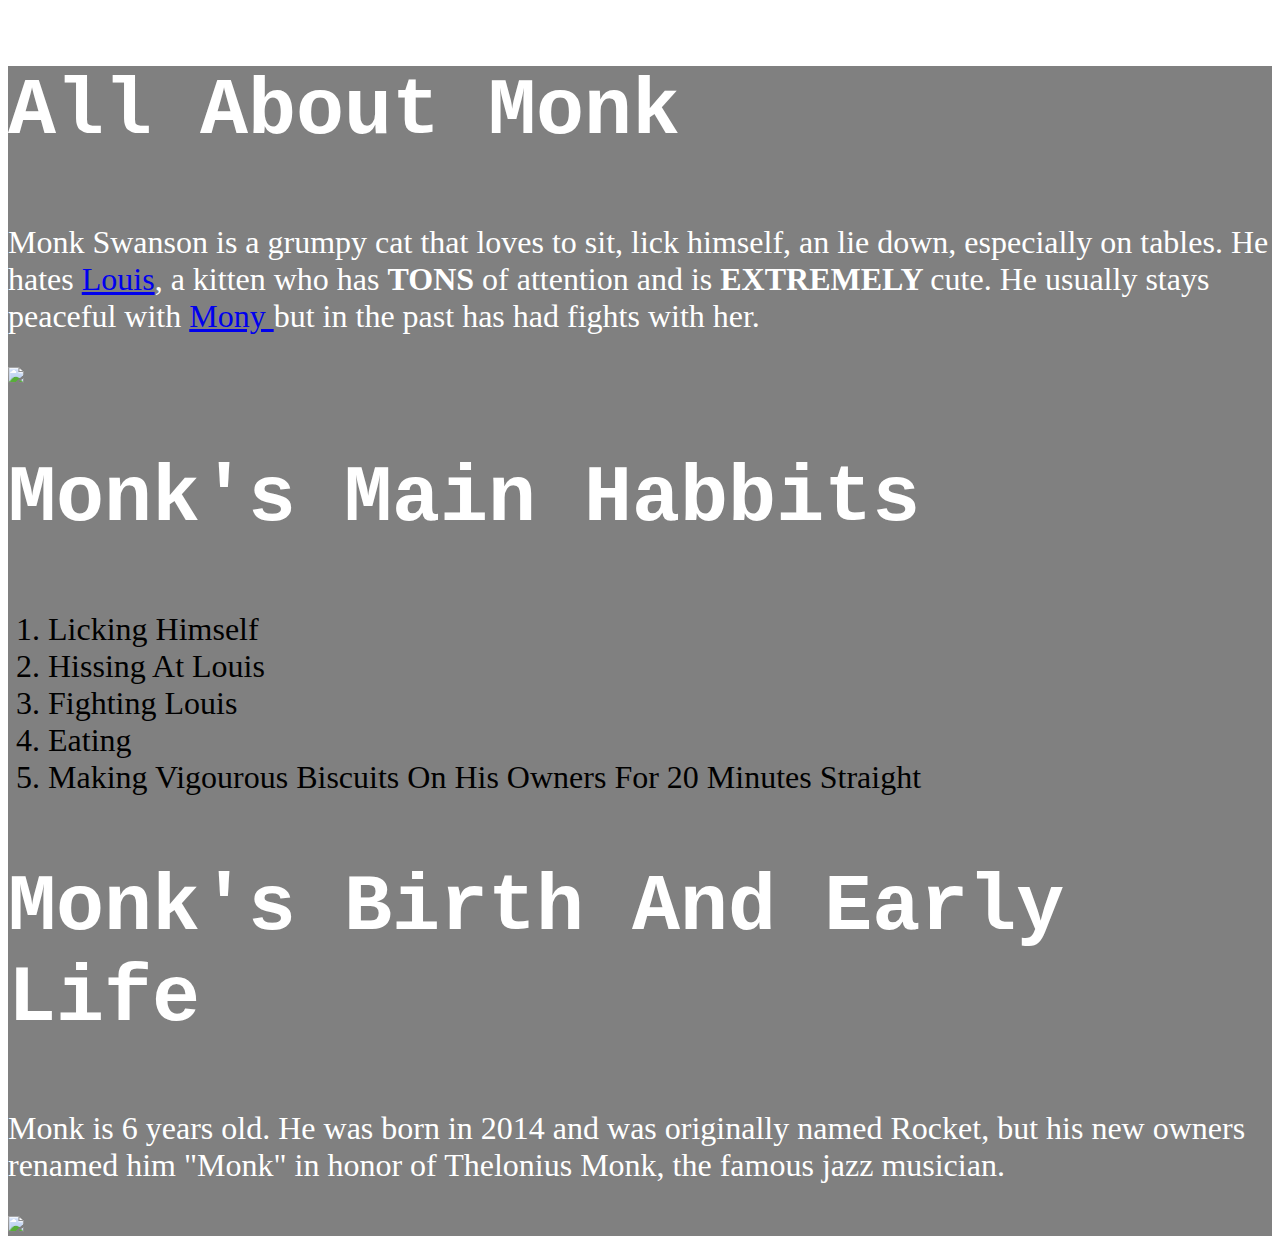
==== index.html @ c3476806 "Create index.html" ====
<!DOCTYPE html>
<html>
<head>
    <title>All About Monk The Cat</title>
    <meta charset="utf-8">
    <style>
    .id {
      color: rgb(255, 255, 255);
      font-family: monospace;
      font-size: 80px
    }
    .change {
      color: rgb(255, 255, 255);
      font-family: fantasy;
      font-size: 32px
    }
    body {
      background-image: url(https://previews.123rf.com/images/gutaper/gutaper1708/gutaper170800082/84501129-background-texture-striped-cat-fur-wool-close-up-black-and-white-monochrome-photo.jpg)
    }
    #monkshunk {
      font-size: 32px
    }
    #wo {
      font-size: 80px
    }
    #fooch {
      background-color: gray
    }
    </style>
</head>
<body>
  <div id = "fooch">
<h2 class = "id">All About Monk </h2>
<p class = "change">
Monk Swanson is a grumpy cat that loves to sit, lick himself, an lie down, especially on tables.
He hates <a href = "file:///Users/chrisswanson/Documents/Louis.html"> Louis</a>, a kitten who has <strong>TONS </strong>of attention and is <strong>EXTREMELY </strong>cute. He usually stays peaceful with <a href = "file:///Users/chrisswanson/Documents/Mony.html"> Mony </a>but in the past has had fights with her.
</p>
<img src = "https://upload.wikimedia.org/wikipedia/en/7/76/Tuxedo_cat_named_Junior_James.jpg" height = "582">
<h2 class = "id"> Monk's Main Habbits</h2>
<ol id = "monkshunk">
  <li> Licking Himself
    <li> Hissing At Louis<li>
 Fighting Louis<li>
    Eating <li>
      Making Vigourous Biscuits On His Owners For 20 Minutes Straight
</ol>
  <h2 class = "id"> Monk's Birth And Early Life</h2>
<p class = "change">


  Monk is 6 years old. He was born in 2014 and was originally named Rocket, but his new owners renamed him "Monk" in honor of Thelonius Monk, the famous jazz musician.
</p>
<img src = "https://www.thepurringtonpost.com/wp-content/uploads/2015/07/tuxie7.jpg" height = "582">
</div>

</body>
</html>
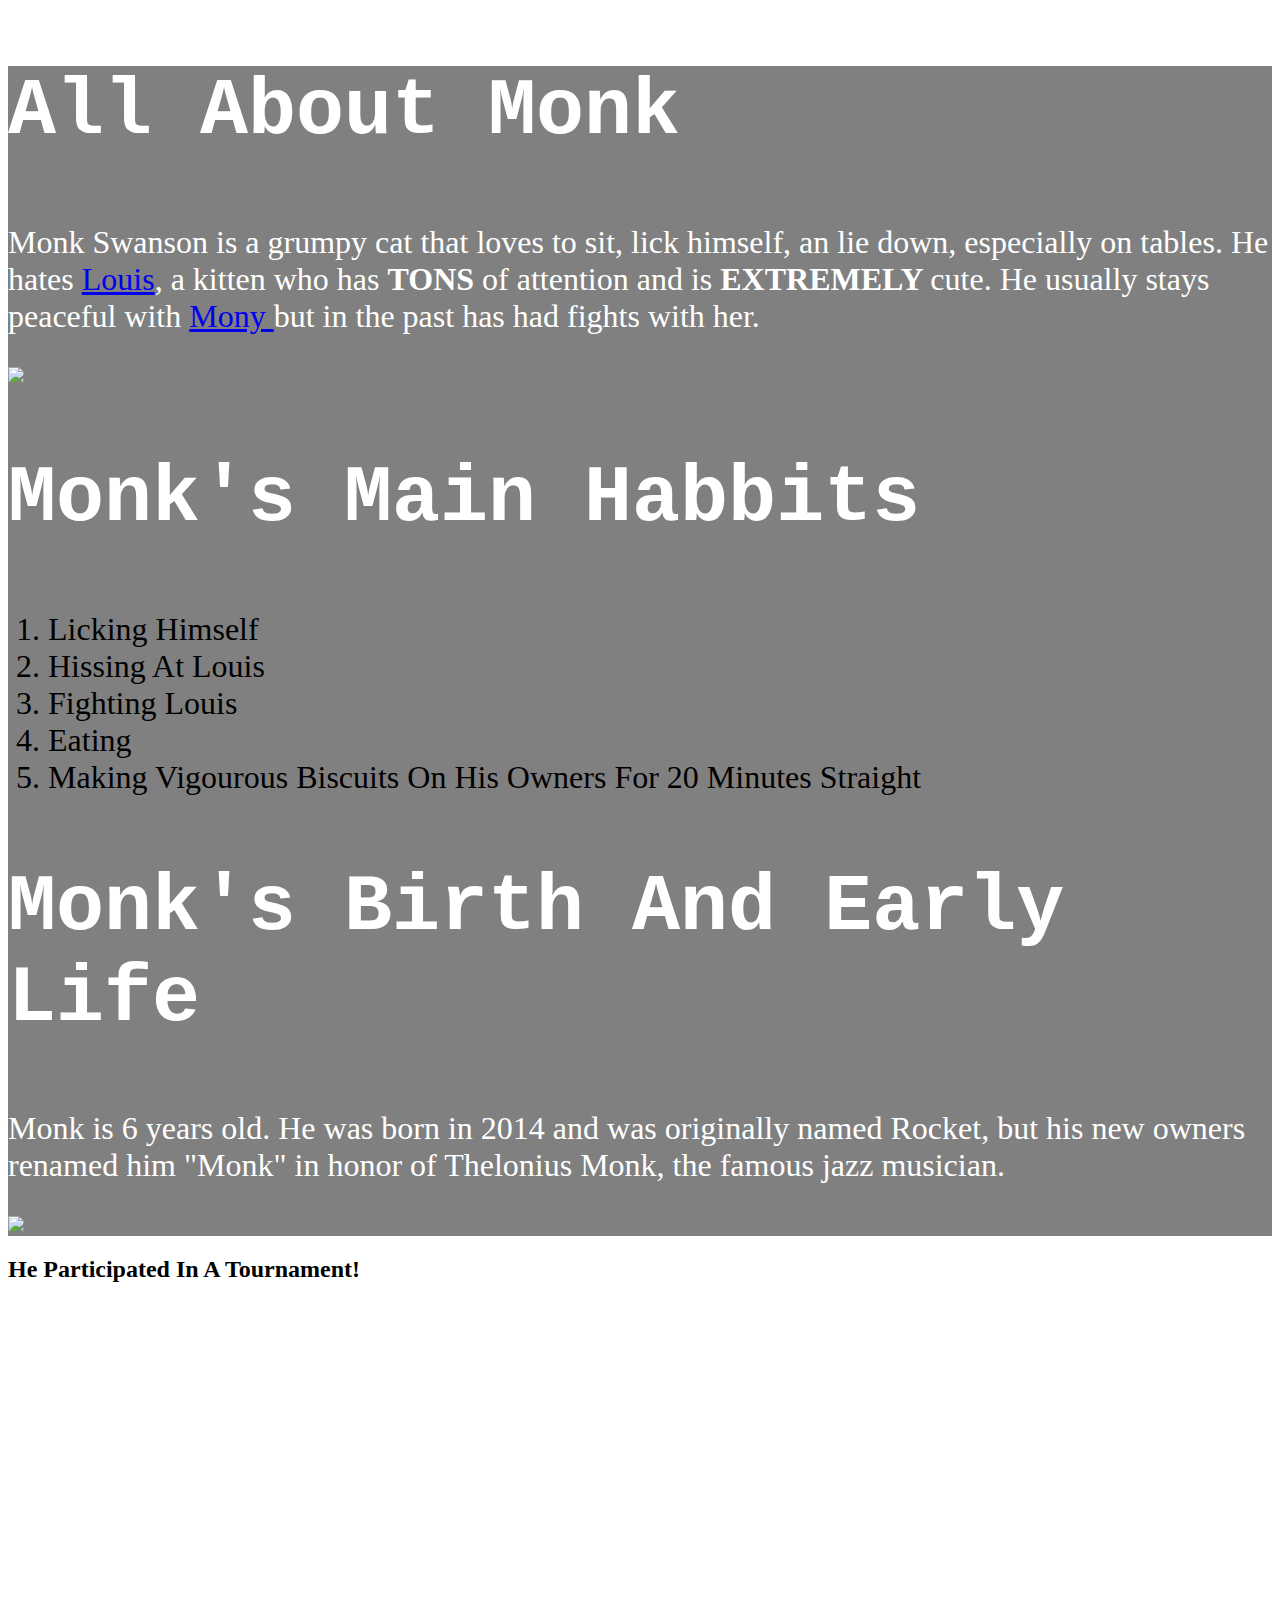
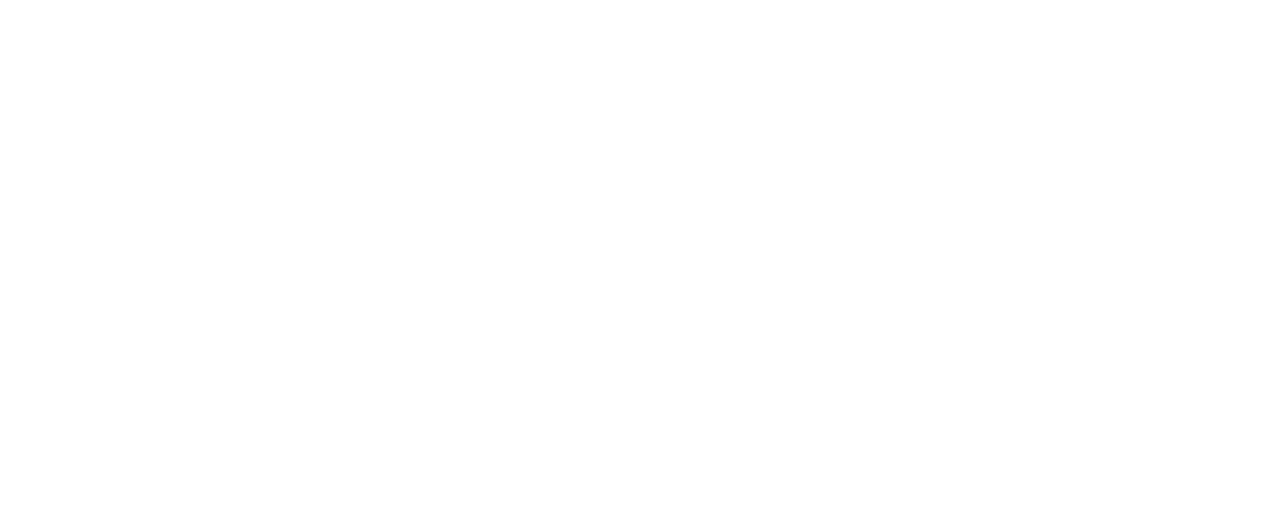
==== commit 4d033db7: "Update index.html" ====
--- a/index.html
+++ b/index.html
@@ -1,4 +1,3 @@
-
 <!DOCTYPE html>
 <html>
 <head>
@@ -53,6 +52,9 @@
 </p>
 <img src = "https://www.thepurringtonpost.com/wp-content/uploads/2015/07/tuxie7.jpg" height = "582">
 </div>
+<h2> He Participated In A Tournament! </h2>
+<iframe src="https://score7.io/cuppitycupcup/overview" width="100%" height="800px" frameborder="0" scrolling="auto" allowtransparency="false"/>
 
 </body>
 </html>
+
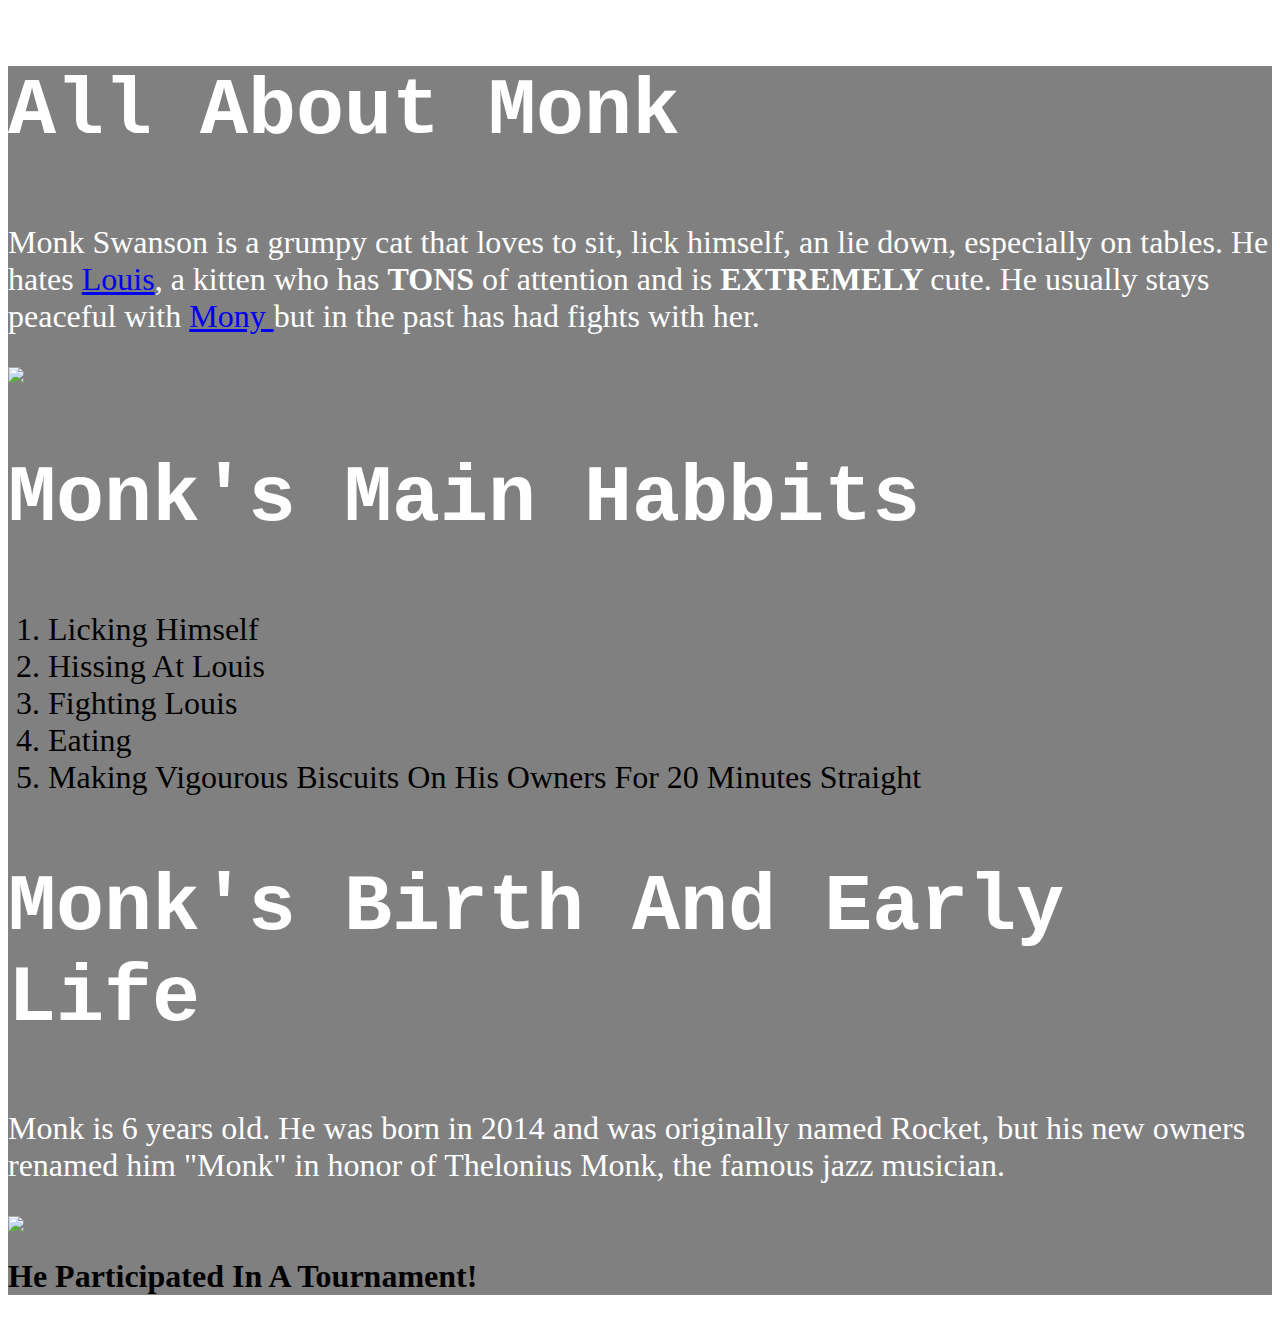
==== commit 6a31e27c: "Update index.html" ====
--- a/index.html
+++ b/index.html
@@ -24,12 +24,12 @@
       font-size: 80px
     }
     #fooch {
-      background-color: gray
+      background-color: gray;
     }
     </style>
 </head>
 <body>
-  <div id = "fooch">
+    <div id = "fooch">
 <h2 class = "id">All About Monk </h2>
 <p class = "change">
 Monk Swanson is a grumpy cat that loves to sit, lick himself, an lie down, especially on tables.
@@ -51,10 +51,8 @@
   Monk is 6 years old. He was born in 2014 and was originally named Rocket, but his new owners renamed him "Monk" in honor of Thelonius Monk, the famous jazz musician.
 </p>
 <img src = "https://www.thepurringtonpost.com/wp-content/uploads/2015/07/tuxie7.jpg" height = "582">
+      <h1> He Participated In A Tournament! </h1>
 </div>
-<h2> He Participated In A Tournament! </h2>
-<iframe src="https://score7.io/cuppitycupcup/overview" width="100%" height="800px" frameborder="0" scrolling="auto" allowtransparency="false"/>
-
 </body>
 </html>
 
